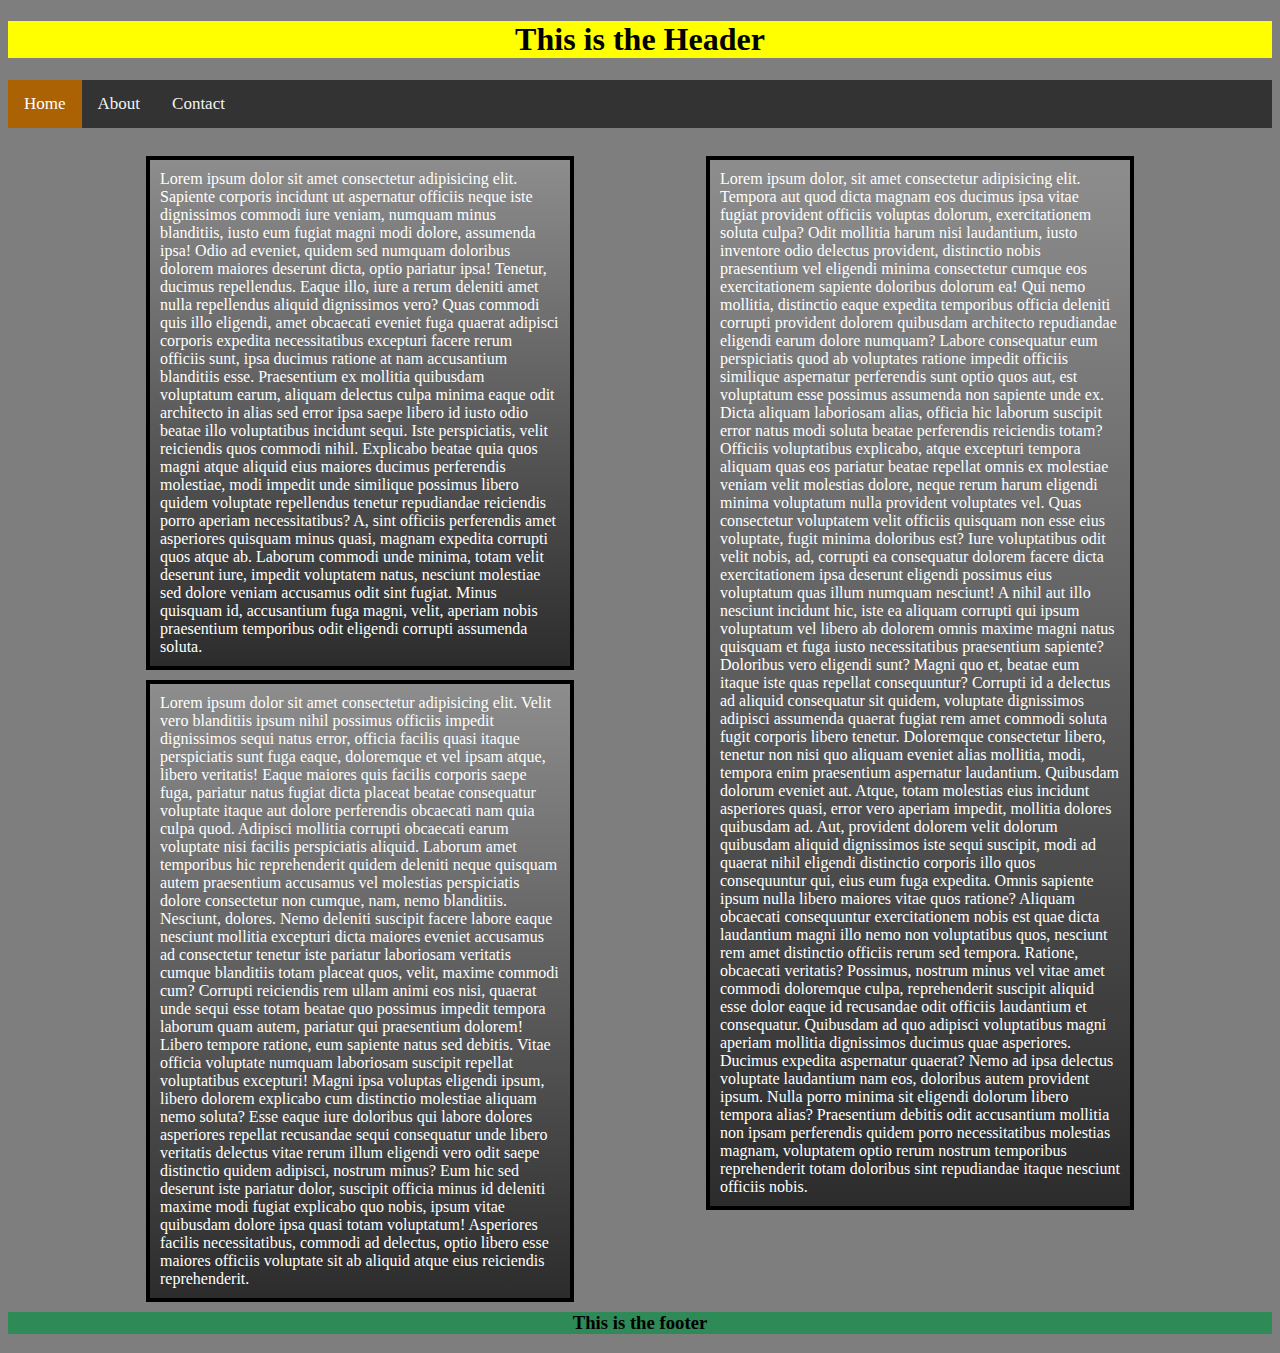
==== day06/take-home-challenge-06/index.html @ e3ba33da "worked on day 6 take home challenge" ====
<!DOCTYPE html>
<html lang="en">
<head>
    <meta charset="UTF-8">
    <meta http-equiv="X-UA-Compatible" content="IE=edge">
    <meta name="viewport" content="width=device-width, initial-scale=1.0">
    <link rel="stylesheet" href="css/styles.css">
    <title>Daily Challenge #5</title>
</head>

<body>
    <a name="returnToTop"></a>
    <header class="headerClass"><h1>This is the Header</h1></header>
    <nav id="navBar">
        <a class="active" href="#returnToTop">Home</a>
        <a href="about.html" target="_blank">About</a>
        <a href="contact.html" target="_blank">Contact</a>
    </nav>

    <div class="bodyColumn">
        <div class="columnOne">
            <section class="sectionClass">Lorem ipsum dolor sit amet consectetur adipisicing elit. Sapiente corporis incidunt ut aspernatur officiis neque iste dignissimos commodi iure veniam, numquam minus blanditiis, iusto eum fugiat magni modi dolore, assumenda ipsa! Odio ad eveniet, quidem sed numquam doloribus dolorem maiores deserunt dicta, optio pariatur ipsa! Tenetur, ducimus repellendus. Eaque illo, iure a rerum deleniti amet nulla repellendus aliquid dignissimos vero? Quas commodi quis illo eligendi, amet obcaecati eveniet fuga quaerat adipisci corporis expedita necessitatibus excepturi facere rerum officiis sunt, ipsa ducimus ratione at nam accusantium blanditiis esse. Praesentium ex mollitia quibusdam voluptatum earum, aliquam delectus culpa minima eaque odit architecto in alias sed error ipsa saepe libero id iusto odio beatae illo voluptatibus incidunt sequi. Iste perspiciatis, velit reiciendis quos commodi nihil. Explicabo beatae quia quos magni atque aliquid eius maiores ducimus perferendis molestiae, modi impedit unde similique possimus libero quidem voluptate repellendus tenetur repudiandae reiciendis porro aperiam necessitatibus? A, sint officiis perferendis amet asperiores quisquam minus quasi, magnam expedita corrupti quos atque ab. Laborum commodi unde minima, totam velit deserunt iure, impedit voluptatem natus, nesciunt molestiae sed dolore veniam accusamus odit sint fugiat. Minus quisquam id, accusantium fuga magni, velit, aperiam nobis praesentium temporibus odit eligendi corrupti assumenda soluta.</section>
            <article class="articleClass">Lorem ipsum dolor sit amet consectetur adipisicing elit. Velit vero blanditiis ipsum nihil possimus officiis impedit dignissimos sequi natus error, officia facilis quasi itaque perspiciatis sunt fuga eaque, doloremque et vel ipsam atque, libero veritatis! Eaque maiores quis facilis corporis saepe fuga, pariatur natus fugiat dicta placeat beatae consequatur voluptate itaque aut dolore perferendis obcaecati nam quia culpa quod. Adipisci mollitia corrupti obcaecati earum voluptate nisi facilis perspiciatis aliquid. Laborum amet temporibus hic reprehenderit quidem deleniti neque quisquam autem praesentium accusamus vel molestias perspiciatis dolore consectetur non cumque, nam, nemo blanditiis. Nesciunt, dolores. Nemo deleniti suscipit facere labore eaque nesciunt mollitia excepturi dicta maiores eveniet accusamus ad consectetur tenetur iste pariatur laboriosam veritatis cumque blanditiis totam placeat quos, velit, maxime commodi cum? Corrupti reiciendis rem ullam animi eos nisi, quaerat unde sequi esse totam beatae quo possimus impedit tempora laborum quam autem, pariatur qui praesentium dolorem! Libero tempore ratione, eum sapiente natus sed debitis. Vitae officia voluptate numquam laboriosam suscipit repellat voluptatibus excepturi! Magni ipsa voluptas eligendi ipsum, libero dolorem explicabo cum distinctio molestiae aliquam nemo soluta? Esse eaque iure doloribus qui labore dolores asperiores repellat recusandae sequi consequatur unde libero veritatis delectus vitae rerum illum eligendi vero odit saepe distinctio quidem adipisci, nostrum minus? Eum hic sed deserunt iste pariatur dolor, suscipit officia minus id deleniti maxime modi fugiat explicabo quo nobis, ipsum vitae quibusdam dolore ipsa quasi totam voluptatum! Asperiores facilis necessitatibus, commodi ad delectus, optio libero esse maiores officiis voluptate sit ab aliquid atque eius reiciendis reprehenderit.</article>
        </div>

        <div class="columnTwo">
            <aside class="asideClass">Lorem ipsum dolor, sit amet consectetur adipisicing elit. Tempora aut quod dicta magnam eos ducimus ipsa vitae fugiat provident officiis voluptas dolorum, exercitationem soluta culpa? Odit mollitia harum nisi laudantium, iusto inventore odio delectus provident, distinctio nobis praesentium vel eligendi minima consectetur cumque eos exercitationem sapiente doloribus dolorum ea! Qui nemo mollitia, distinctio eaque expedita temporibus officia deleniti corrupti provident dolorem quibusdam architecto repudiandae eligendi earum dolore numquam? Labore consequatur eum perspiciatis quod ab voluptates ratione impedit officiis similique aspernatur perferendis sunt optio quos aut, est voluptatum esse possimus assumenda non sapiente unde ex. Dicta aliquam laboriosam alias, officia hic laborum suscipit error natus modi soluta beatae perferendis reiciendis totam? Officiis voluptatibus explicabo, atque excepturi tempora aliquam quas eos pariatur beatae repellat omnis ex molestiae veniam velit molestias dolore, neque rerum harum eligendi minima voluptatum nulla provident voluptates vel. Quas consectetur voluptatem velit officiis quisquam non esse eius voluptate, fugit minima doloribus est? Iure voluptatibus odit velit nobis, ad, corrupti ea consequatur dolorem facere dicta exercitationem ipsa deserunt eligendi possimus eius voluptatum quas illum numquam nesciunt! A nihil aut illo nesciunt incidunt hic, iste ea aliquam corrupti qui ipsum voluptatum vel libero ab dolorem omnis maxime magni natus quisquam et fuga iusto necessitatibus praesentium sapiente? Doloribus vero eligendi sunt? Magni quo et, beatae eum itaque iste quas repellat consequuntur? Corrupti id a delectus ad aliquid consequatur sit quidem, voluptate dignissimos adipisci assumenda quaerat fugiat rem amet commodi soluta fugit corporis libero tenetur. Doloremque consectetur libero, tenetur non nisi quo aliquam eveniet alias mollitia, modi, tempora enim praesentium aspernatur laudantium. Quibusdam dolorum eveniet aut. Atque, totam molestias eius incidunt asperiores quasi, error vero aperiam impedit, mollitia dolores quibusdam ad. Aut, provident dolorem velit dolorum quibusdam aliquid dignissimos iste sequi suscipit, modi ad quaerat nihil eligendi distinctio corporis illo quos consequuntur qui, eius eum fuga expedita. Omnis sapiente ipsum nulla libero maiores vitae quos ratione? Aliquam obcaecati consequuntur exercitationem nobis est quae dicta laudantium magni illo nemo non voluptatibus quos, nesciunt rem amet distinctio officiis rerum sed tempora. Ratione, obcaecati veritatis? Possimus, nostrum minus vel vitae amet commodi doloremque culpa, reprehenderit suscipit aliquid esse dolor eaque id recusandae odit officiis laudantium et consequatur. Quibusdam ad quo adipisci voluptatibus magni aperiam mollitia dignissimos ducimus quae asperiores. Ducimus expedita aspernatur quaerat? Nemo ad ipsa delectus voluptate laudantium nam eos, doloribus autem provident ipsum. Nulla porro minima sit eligendi dolorum libero tempora alias? Praesentium debitis odit accusantium mollitia non ipsam perferendis quidem porro necessitatibus molestias magnam, voluptatem optio rerum nostrum temporibus reprehenderit totam doloribus sint repudiandae itaque nesciunt officiis nobis.</aside>
        </div>
    </div>

    <footer class="footerClass"><h3>This is the footer</h3></footer>
    
</body>

<!-- Javascript sticky navbar code from w3schools -->
<script>
    window.onscroll = function() {myFunction()};
    
    var navbar = document.getElementById("navBar");
    var sticky = navbar.offsetTop;
    
    function myFunction() {
      if (window.pageYOffset >= sticky) {
        navbar.classList.add("sticky")
      } else {
        navbar.classList.remove("sticky");
      }
    }
</script>

</html>
---- day06/take-home-challenge-06/css/styles.css ----
body {
    background-color: rgb(126, 126, 126);
}

.headerClass {
    background-color: yellow;
    text-align: center;
}
/*------------- NAVBAR SECTION START --------------*/
#navBar {
    background-color: #333;
    overflow: hidden;
}

#navBar a {
    float: left;
    display: block;
    color: #f2f2f2;
    text-align: center;
    padding: 14px 16px;
    text-decoration: none;
    font-size: 17px;
}

#navBar a:hover {
    background-color: #ddd;
    color: black;
}

/* commented out cuz it looks UGLY lol */
/* #navBar a:visited {
    color: rgb(255, 0, 191);
} */

#navBar a.active {
    background-color: #aa6204;
    color: white;
}
/*--------------- NAVBAR SECTION END -------------*/
.content {
    padding: 16px;
}
  
.sticky {
    position: fixed;
    top: 0;
    width: 100%;
}
  
.sticky + .content {
    padding-top: 60px;
}

.bodyColumn {
    margin: 2vh 10vw 5vh 10vw;
}

.columnOne {
    float: left;
    width: 35vw;
}

.columnTwo {
    float: right;
    width: 35vw;
}

.sectionClass {
    color: white;
    background-color: blue;
    background-image: linear-gradient(rgb(141, 141, 141), rgb(44, 44, 44));
    margin: 10px 10px 10px 10px;
    padding: 10px;
    border: 4px solid black;
}

.articleClass {
    color: white;
    background-color: red;
    background-image: linear-gradient(rgb(141, 141, 141), rgb(44, 44, 44));
    margin: 10px 10px 10px 10px;
    padding: 10px;
    border: 4px solid black;
}

.asideClass {
    color: white;
    background-color: purple;
    background-image: linear-gradient(rgb(141, 141, 141), rgb(44, 44, 44));
    margin: 10px 10px 10px 10px;
    padding: 10px;
    border: 4px solid black;
}

.footerClass {
    background-color: seagreen;
    clear:left;
    text-align: center;
}
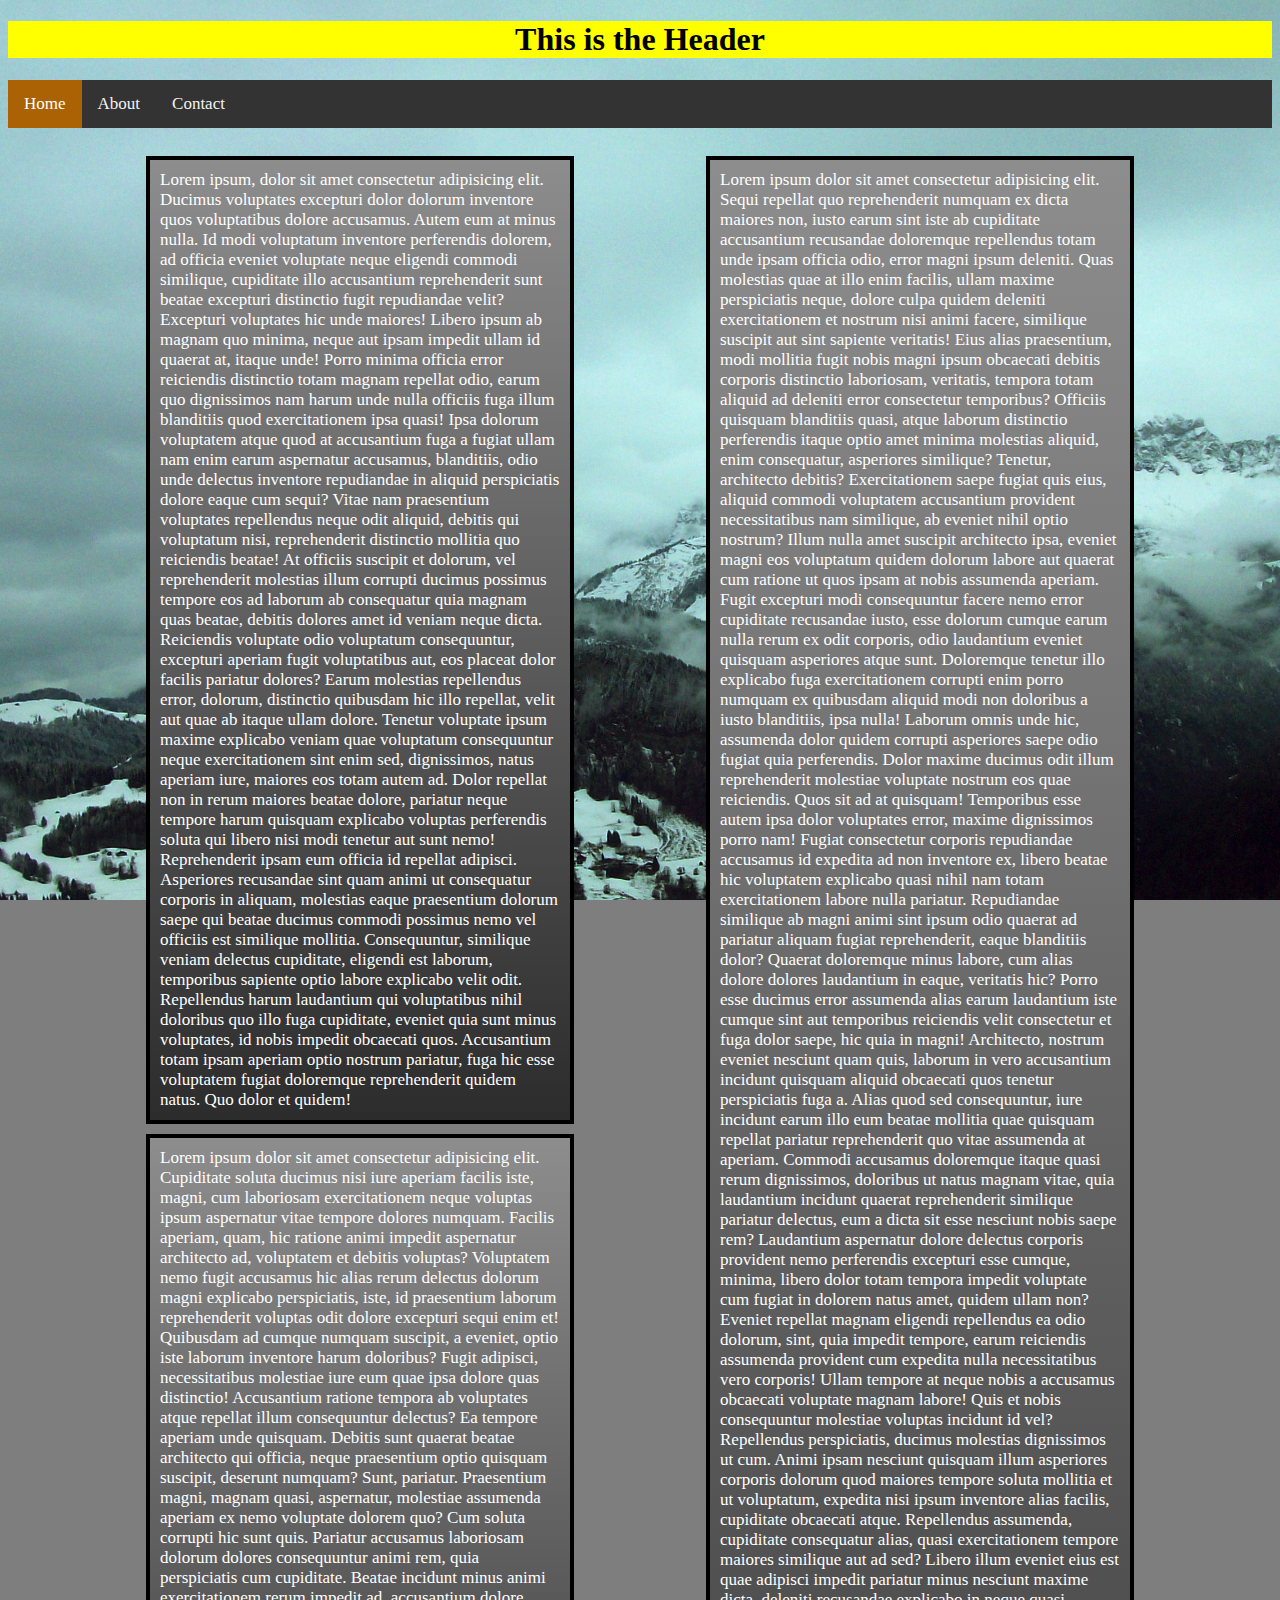
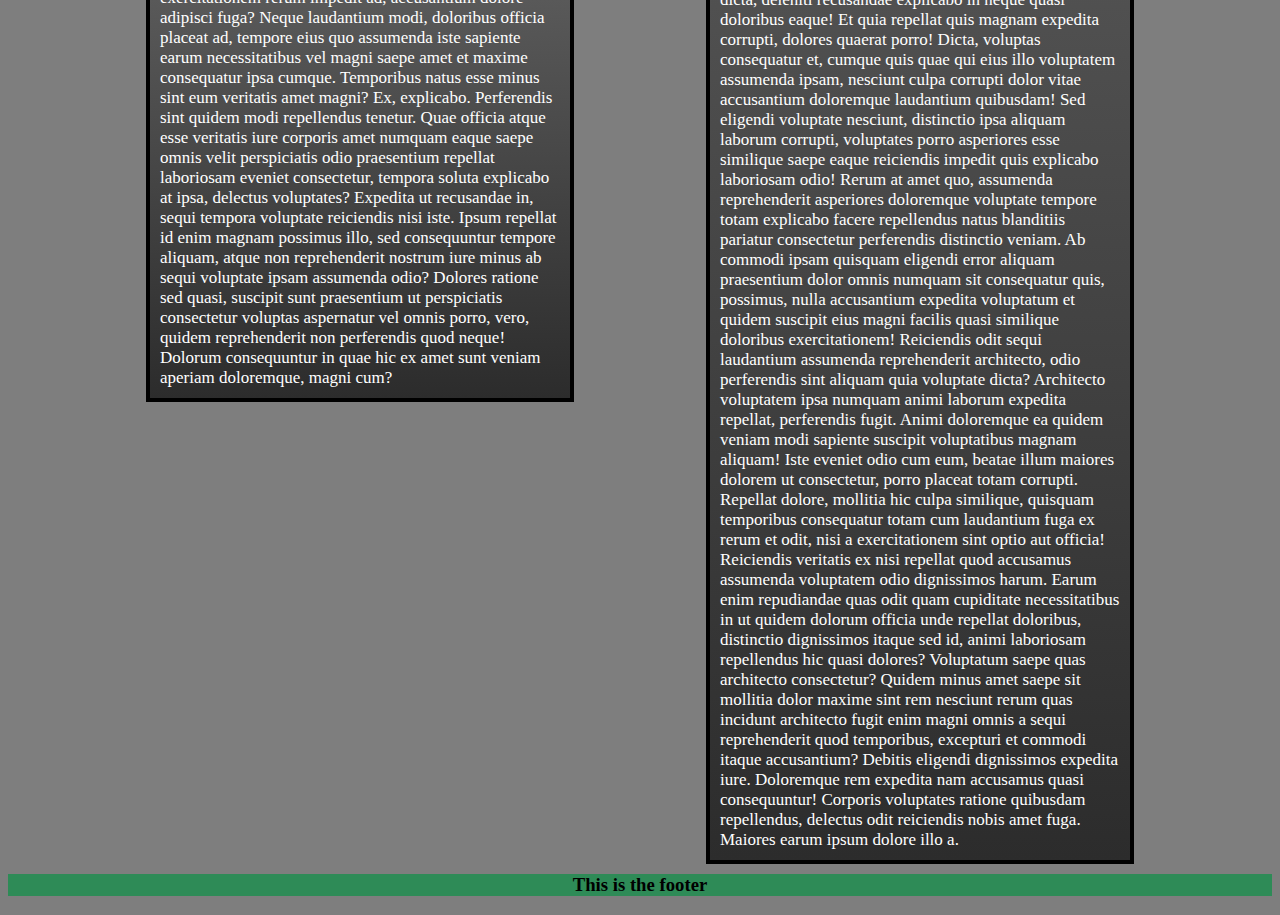
==== commit 9208ad6d: "added background image to challenge for educational purposes" ====
--- a/day06/take-home-challenge-06/index.html
+++ b/day06/take-home-challenge-06/index.html
@@ -19,12 +19,12 @@
 
     <div class="bodyColumn">
         <div class="columnOne">
-            <section class="sectionClass">Lorem ipsum dolor sit amet consectetur adipisicing elit. Sapiente corporis incidunt ut aspernatur officiis neque iste dignissimos commodi iure veniam, numquam minus blanditiis, iusto eum fugiat magni modi dolore, assumenda ipsa! Odio ad eveniet, quidem sed numquam doloribus dolorem maiores deserunt dicta, optio pariatur ipsa! Tenetur, ducimus repellendus. Eaque illo, iure a rerum deleniti amet nulla repellendus aliquid dignissimos vero? Quas commodi quis illo eligendi, amet obcaecati eveniet fuga quaerat adipisci corporis expedita necessitatibus excepturi facere rerum officiis sunt, ipsa ducimus ratione at nam accusantium blanditiis esse. Praesentium ex mollitia quibusdam voluptatum earum, aliquam delectus culpa minima eaque odit architecto in alias sed error ipsa saepe libero id iusto odio beatae illo voluptatibus incidunt sequi. Iste perspiciatis, velit reiciendis quos commodi nihil. Explicabo beatae quia quos magni atque aliquid eius maiores ducimus perferendis molestiae, modi impedit unde similique possimus libero quidem voluptate repellendus tenetur repudiandae reiciendis porro aperiam necessitatibus? A, sint officiis perferendis amet asperiores quisquam minus quasi, magnam expedita corrupti quos atque ab. Laborum commodi unde minima, totam velit deserunt iure, impedit voluptatem natus, nesciunt molestiae sed dolore veniam accusamus odit sint fugiat. Minus quisquam id, accusantium fuga magni, velit, aperiam nobis praesentium temporibus odit eligendi corrupti assumenda soluta.</section>
-            <article class="articleClass">Lorem ipsum dolor sit amet consectetur adipisicing elit. Velit vero blanditiis ipsum nihil possimus officiis impedit dignissimos sequi natus error, officia facilis quasi itaque perspiciatis sunt fuga eaque, doloremque et vel ipsam atque, libero veritatis! Eaque maiores quis facilis corporis saepe fuga, pariatur natus fugiat dicta placeat beatae consequatur voluptate itaque aut dolore perferendis obcaecati nam quia culpa quod. Adipisci mollitia corrupti obcaecati earum voluptate nisi facilis perspiciatis aliquid. Laborum amet temporibus hic reprehenderit quidem deleniti neque quisquam autem praesentium accusamus vel molestias perspiciatis dolore consectetur non cumque, nam, nemo blanditiis. Nesciunt, dolores. Nemo deleniti suscipit facere labore eaque nesciunt mollitia excepturi dicta maiores eveniet accusamus ad consectetur tenetur iste pariatur laboriosam veritatis cumque blanditiis totam placeat quos, velit, maxime commodi cum? Corrupti reiciendis rem ullam animi eos nisi, quaerat unde sequi esse totam beatae quo possimus impedit tempora laborum quam autem, pariatur qui praesentium dolorem! Libero tempore ratione, eum sapiente natus sed debitis. Vitae officia voluptate numquam laboriosam suscipit repellat voluptatibus excepturi! Magni ipsa voluptas eligendi ipsum, libero dolorem explicabo cum distinctio molestiae aliquam nemo soluta? Esse eaque iure doloribus qui labore dolores asperiores repellat recusandae sequi consequatur unde libero veritatis delectus vitae rerum illum eligendi vero odit saepe distinctio quidem adipisci, nostrum minus? Eum hic sed deserunt iste pariatur dolor, suscipit officia minus id deleniti maxime modi fugiat explicabo quo nobis, ipsum vitae quibusdam dolore ipsa quasi totam voluptatum! Asperiores facilis necessitatibus, commodi ad delectus, optio libero esse maiores officiis voluptate sit ab aliquid atque eius reiciendis reprehenderit.</article>
+            <section class="sectionClass">Lorem ipsum, dolor sit amet consectetur adipisicing elit. Ducimus voluptates excepturi dolor dolorum inventore quos voluptatibus dolore accusamus. Autem eum at minus nulla. Id modi voluptatum inventore perferendis dolorem, ad officia eveniet voluptate neque eligendi commodi similique, cupiditate illo accusantium reprehenderit sunt beatae excepturi distinctio fugit repudiandae velit? Excepturi voluptates hic unde maiores! Libero ipsum ab magnam quo minima, neque aut ipsam impedit ullam id quaerat at, itaque unde! Porro minima officia error reiciendis distinctio totam magnam repellat odio, earum quo dignissimos nam harum unde nulla officiis fuga illum blanditiis quod exercitationem ipsa quasi! Ipsa dolorum voluptatem atque quod at accusantium fuga a fugiat ullam nam enim earum aspernatur accusamus, blanditiis, odio unde delectus inventore repudiandae in aliquid perspiciatis dolore eaque cum sequi? Vitae nam praesentium voluptates repellendus neque odit aliquid, debitis qui voluptatum nisi, reprehenderit distinctio mollitia quo reiciendis beatae! At officiis suscipit et dolorum, vel reprehenderit molestias illum corrupti ducimus possimus tempore eos ad laborum ab consequatur quia magnam quas beatae, debitis dolores amet id veniam neque dicta. Reiciendis voluptate odio voluptatum consequuntur, excepturi aperiam fugit voluptatibus aut, eos placeat dolor facilis pariatur dolores? Earum molestias repellendus error, dolorum, distinctio quibusdam hic illo repellat, velit aut quae ab itaque ullam dolore. Tenetur voluptate ipsum maxime explicabo veniam quae voluptatum consequuntur neque exercitationem sint enim sed, dignissimos, natus aperiam iure, maiores eos totam autem ad. Dolor repellat non in rerum maiores beatae dolore, pariatur neque tempore harum quisquam explicabo voluptas perferendis soluta qui libero nisi modi tenetur aut sunt nemo! Reprehenderit ipsam eum officia id repellat adipisci. Asperiores recusandae sint quam animi ut consequatur corporis in aliquam, molestias eaque praesentium dolorum saepe qui beatae ducimus commodi possimus nemo vel officiis est similique mollitia. Consequuntur, similique veniam delectus cupiditate, eligendi est laborum, temporibus sapiente optio labore explicabo velit odit. Repellendus harum laudantium qui voluptatibus nihil doloribus quo illo fuga cupiditate, eveniet quia sunt minus voluptates, id nobis impedit obcaecati quos. Accusantium totam ipsam aperiam optio nostrum pariatur, fuga hic esse voluptatem fugiat doloremque reprehenderit quidem natus. Quo dolor et quidem!</section>
+            <article class="articleClass">Lorem ipsum dolor sit amet consectetur adipisicing elit. Cupiditate soluta ducimus nisi iure aperiam facilis iste, magni, cum laboriosam exercitationem neque voluptas ipsum aspernatur vitae tempore dolores numquam. Facilis aperiam, quam, hic ratione animi impedit aspernatur architecto ad, voluptatem et debitis voluptas? Voluptatem nemo fugit accusamus hic alias rerum delectus dolorum magni explicabo perspiciatis, iste, id praesentium laborum reprehenderit voluptas odit dolore excepturi sequi enim et! Quibusdam ad cumque numquam suscipit, a eveniet, optio iste laborum inventore harum doloribus? Fugit adipisci, necessitatibus molestiae iure eum quae ipsa dolore quas distinctio! Accusantium ratione tempora ab voluptates atque repellat illum consequuntur delectus? Ea tempore aperiam unde quisquam. Debitis sunt quaerat beatae architecto qui officia, neque praesentium optio quisquam suscipit, deserunt numquam? Sunt, pariatur. Praesentium magni, magnam quasi, aspernatur, molestiae assumenda aperiam ex nemo voluptate dolorem quo? Cum soluta corrupti hic sunt quis. Pariatur accusamus laboriosam dolorum dolores consequuntur animi rem, quia perspiciatis cum cupiditate. Beatae incidunt minus animi exercitationem rerum impedit ad, accusantium dolore adipisci fuga? Neque laudantium modi, doloribus officia placeat ad, tempore eius quo assumenda iste sapiente earum necessitatibus vel magni saepe amet et maxime consequatur ipsa cumque. Temporibus natus esse minus sint eum veritatis amet magni? Ex, explicabo. Perferendis sint quidem modi repellendus tenetur. Quae officia atque esse veritatis iure corporis amet numquam eaque saepe omnis velit perspiciatis odio praesentium repellat laboriosam eveniet consectetur, tempora soluta explicabo at ipsa, delectus voluptates? Expedita ut recusandae in, sequi tempora voluptate reiciendis nisi iste. Ipsum repellat id enim magnam possimus illo, sed consequuntur tempore aliquam, atque non reprehenderit nostrum iure minus ab sequi voluptate ipsam assumenda odio? Dolores ratione sed quasi, suscipit sunt praesentium ut perspiciatis consectetur voluptas aspernatur vel omnis porro, vero, quidem reprehenderit non perferendis quod neque! Dolorum consequuntur in quae hic ex amet sunt veniam aperiam doloremque, magni cum?</article>
         </div>
 
         <div class="columnTwo">
-            <aside class="asideClass">Lorem ipsum dolor, sit amet consectetur adipisicing elit. Tempora aut quod dicta magnam eos ducimus ipsa vitae fugiat provident officiis voluptas dolorum, exercitationem soluta culpa? Odit mollitia harum nisi laudantium, iusto inventore odio delectus provident, distinctio nobis praesentium vel eligendi minima consectetur cumque eos exercitationem sapiente doloribus dolorum ea! Qui nemo mollitia, distinctio eaque expedita temporibus officia deleniti corrupti provident dolorem quibusdam architecto repudiandae eligendi earum dolore numquam? Labore consequatur eum perspiciatis quod ab voluptates ratione impedit officiis similique aspernatur perferendis sunt optio quos aut, est voluptatum esse possimus assumenda non sapiente unde ex. Dicta aliquam laboriosam alias, officia hic laborum suscipit error natus modi soluta beatae perferendis reiciendis totam? Officiis voluptatibus explicabo, atque excepturi tempora aliquam quas eos pariatur beatae repellat omnis ex molestiae veniam velit molestias dolore, neque rerum harum eligendi minima voluptatum nulla provident voluptates vel. Quas consectetur voluptatem velit officiis quisquam non esse eius voluptate, fugit minima doloribus est? Iure voluptatibus odit velit nobis, ad, corrupti ea consequatur dolorem facere dicta exercitationem ipsa deserunt eligendi possimus eius voluptatum quas illum numquam nesciunt! A nihil aut illo nesciunt incidunt hic, iste ea aliquam corrupti qui ipsum voluptatum vel libero ab dolorem omnis maxime magni natus quisquam et fuga iusto necessitatibus praesentium sapiente? Doloribus vero eligendi sunt? Magni quo et, beatae eum itaque iste quas repellat consequuntur? Corrupti id a delectus ad aliquid consequatur sit quidem, voluptate dignissimos adipisci assumenda quaerat fugiat rem amet commodi soluta fugit corporis libero tenetur. Doloremque consectetur libero, tenetur non nisi quo aliquam eveniet alias mollitia, modi, tempora enim praesentium aspernatur laudantium. Quibusdam dolorum eveniet aut. Atque, totam molestias eius incidunt asperiores quasi, error vero aperiam impedit, mollitia dolores quibusdam ad. Aut, provident dolorem velit dolorum quibusdam aliquid dignissimos iste sequi suscipit, modi ad quaerat nihil eligendi distinctio corporis illo quos consequuntur qui, eius eum fuga expedita. Omnis sapiente ipsum nulla libero maiores vitae quos ratione? Aliquam obcaecati consequuntur exercitationem nobis est quae dicta laudantium magni illo nemo non voluptatibus quos, nesciunt rem amet distinctio officiis rerum sed tempora. Ratione, obcaecati veritatis? Possimus, nostrum minus vel vitae amet commodi doloremque culpa, reprehenderit suscipit aliquid esse dolor eaque id recusandae odit officiis laudantium et consequatur. Quibusdam ad quo adipisci voluptatibus magni aperiam mollitia dignissimos ducimus quae asperiores. Ducimus expedita aspernatur quaerat? Nemo ad ipsa delectus voluptate laudantium nam eos, doloribus autem provident ipsum. Nulla porro minima sit eligendi dolorum libero tempora alias? Praesentium debitis odit accusantium mollitia non ipsam perferendis quidem porro necessitatibus molestias magnam, voluptatem optio rerum nostrum temporibus reprehenderit totam doloribus sint repudiandae itaque nesciunt officiis nobis.</aside>
+            <aside class="asideClass">Lorem ipsum dolor sit amet consectetur adipisicing elit. Sequi repellat quo reprehenderit numquam ex dicta maiores non, iusto earum sint iste ab cupiditate accusantium recusandae doloremque repellendus totam unde ipsam officia odio, error magni ipsum deleniti. Quas molestias quae at illo enim facilis, ullam maxime perspiciatis neque, dolore culpa quidem deleniti exercitationem et nostrum nisi animi facere, similique suscipit aut sint sapiente veritatis! Eius alias praesentium, modi mollitia fugit nobis magni ipsum obcaecati debitis corporis distinctio laboriosam, veritatis, tempora totam aliquid ad deleniti error consectetur temporibus? Officiis quisquam blanditiis quasi, atque laborum distinctio perferendis itaque optio amet minima molestias aliquid, enim consequatur, asperiores similique? Tenetur, architecto debitis? Exercitationem saepe fugiat quis eius, aliquid commodi voluptatem accusantium provident necessitatibus nam similique, ab eveniet nihil optio nostrum? Illum nulla amet suscipit architecto ipsa, eveniet magni eos voluptatum quidem dolorum labore aut quaerat cum ratione ut quos ipsam at nobis assumenda aperiam. Fugit excepturi modi consequuntur facere nemo error cupiditate recusandae iusto, esse dolorum cumque earum nulla rerum ex odit corporis, odio laudantium eveniet quisquam asperiores atque sunt. Doloremque tenetur illo explicabo fuga exercitationem corrupti enim porro numquam ex quibusdam aliquid modi non doloribus a iusto blanditiis, ipsa nulla! Laborum omnis unde hic, assumenda dolor quidem corrupti asperiores saepe odio fugiat quia perferendis. Dolor maxime ducimus odit illum reprehenderit molestiae voluptate nostrum eos quae reiciendis. Quos sit ad at quisquam! Temporibus esse autem ipsa dolor voluptates error, maxime dignissimos porro nam! Fugiat consectetur corporis repudiandae accusamus id expedita ad non inventore ex, libero beatae hic voluptatem explicabo quasi nihil nam totam exercitationem labore nulla pariatur. Repudiandae similique ab magni animi sint ipsum odio quaerat ad pariatur aliquam fugiat reprehenderit, eaque blanditiis dolor? Quaerat doloremque minus labore, cum alias dolore dolores laudantium in eaque, veritatis hic? Porro esse ducimus error assumenda alias earum laudantium iste cumque sint aut temporibus reiciendis velit consectetur et fuga dolor saepe, hic quia in magni! Architecto, nostrum eveniet nesciunt quam quis, laborum in vero accusantium incidunt quisquam aliquid obcaecati quos tenetur perspiciatis fuga a. Alias quod sed consequuntur, iure incidunt earum illo eum beatae mollitia quae quisquam repellat pariatur reprehenderit quo vitae assumenda at aperiam. Commodi accusamus doloremque itaque quasi rerum dignissimos, doloribus ut natus magnam vitae, quia laudantium incidunt quaerat reprehenderit similique pariatur delectus, eum a dicta sit esse nesciunt nobis saepe rem? Laudantium aspernatur dolore delectus corporis provident nemo perferendis excepturi esse cumque, minima, libero dolor totam tempora impedit voluptate cum fugiat in dolorem natus amet, quidem ullam non? Eveniet repellat magnam eligendi repellendus ea odio dolorum, sint, quia impedit tempore, earum reiciendis assumenda provident cum expedita nulla necessitatibus vero corporis! Ullam tempore at neque nobis a accusamus obcaecati voluptate magnam labore! Quis et nobis consequuntur molestiae voluptas incidunt id vel? Repellendus perspiciatis, ducimus molestias dignissimos ut cum. Animi ipsam nesciunt quisquam illum asperiores corporis dolorum quod maiores tempore soluta mollitia et ut voluptatum, expedita nisi ipsum inventore alias facilis, cupiditate obcaecati atque. Repellendus assumenda, cupiditate consequatur alias, quasi exercitationem tempore maiores similique aut ad sed? Libero illum eveniet eius est quae adipisci impedit pariatur minus nesciunt maxime dicta, deleniti recusandae explicabo in neque quasi doloribus eaque! Et quia repellat quis magnam expedita corrupti, dolores quaerat porro! Dicta, voluptas consequatur et, cumque quis quae qui eius illo voluptatem assumenda ipsam, nesciunt culpa corrupti dolor vitae accusantium doloremque laudantium quibusdam! Sed eligendi voluptate nesciunt, distinctio ipsa aliquam laborum corrupti, voluptates porro asperiores esse similique saepe eaque reiciendis impedit quis explicabo laboriosam odio! Rerum at amet quo, assumenda reprehenderit asperiores doloremque voluptate tempore totam explicabo facere repellendus natus blanditiis pariatur consectetur perferendis distinctio veniam. Ab commodi ipsam quisquam eligendi error aliquam praesentium dolor omnis numquam sit consequatur quis, possimus, nulla accusantium expedita voluptatum et quidem suscipit eius magni facilis quasi similique doloribus exercitationem! Reiciendis odit sequi laudantium assumenda reprehenderit architecto, odio perferendis sint aliquam quia voluptate dicta? Architecto voluptatem ipsa numquam animi laborum expedita repellat, perferendis fugit. Animi doloremque ea quidem veniam modi sapiente suscipit voluptatibus magnam aliquam! Iste eveniet odio cum eum, beatae illum maiores dolorem ut consectetur, porro placeat totam corrupti. Repellat dolore, mollitia hic culpa similique, quisquam temporibus consequatur totam cum laudantium fuga ex rerum et odit, nisi a exercitationem sint optio aut officia! Reiciendis veritatis ex nisi repellat quod accusamus assumenda voluptatem odio dignissimos harum. Earum enim repudiandae quas odit quam cupiditate necessitatibus in ut quidem dolorum officia unde repellat doloribus, distinctio dignissimos itaque sed id, animi laboriosam repellendus hic quasi dolores? Voluptatum saepe quas architecto consectetur? Quidem minus amet saepe sit mollitia dolor maxime sint rem nesciunt rerum quas incidunt architecto fugit enim magni omnis a sequi reprehenderit quod temporibus, excepturi et commodi itaque accusantium? Debitis eligendi dignissimos expedita iure. Doloremque rem expedita nam accusamus quasi consequuntur! Corporis voluptates ratione quibusdam repellendus, delectus odit reiciendis nobis amet fuga. Maiores earum ipsum dolore illo a.</aside>
         </div>
     </div>
 
--- a/day06/take-home-challenge-06/css/styles.css
+++ b/day06/take-home-challenge-06/css/styles.css
@@ -1,5 +1,10 @@
 body {
+    background-image: url(../img/mountainsBackground.jpg);
     background-color: rgb(126, 126, 126);
+    background-repeat: no-repeat;
+    background-position: center center;
+    background-size: cover;
+    background-attachment: fixed;
 }
 
 .headerClass {
@@ -28,6 +33,7 @@
 }
 
 /* commented out cuz it looks UGLY lol */
+/* QUESTION - can I change color on hover on visited? */
 /* #navBar a:visited {
     color: rgb(255, 0, 191);
 } */
@@ -36,7 +42,7 @@
     background-color: #aa6204;
     color: white;
 }
-/*--------------- NAVBAR SECTION END -------------*/
+/*--------------- NAVBAR SECTION END --------------*/
 .content {
     padding: 16px;
 }
@@ -66,6 +72,7 @@
 }
 
 .sectionClass {
+    font-size: 17px;
     color: white;
     background-color: blue;
     background-image: linear-gradient(rgb(141, 141, 141), rgb(44, 44, 44));
@@ -75,6 +82,7 @@
 }
 
 .articleClass {
+    font-size: 17px;
     color: white;
     background-color: red;
     background-image: linear-gradient(rgb(141, 141, 141), rgb(44, 44, 44));
@@ -84,6 +92,7 @@
 }
 
 .asideClass {
+    font-size: 17px;
     color: white;
     background-color: purple;
     background-image: linear-gradient(rgb(141, 141, 141), rgb(44, 44, 44));
@@ -94,6 +103,6 @@
 
 .footerClass {
     background-color: seagreen;
-    clear:left;
+    clear: both;
     text-align: center;
 }